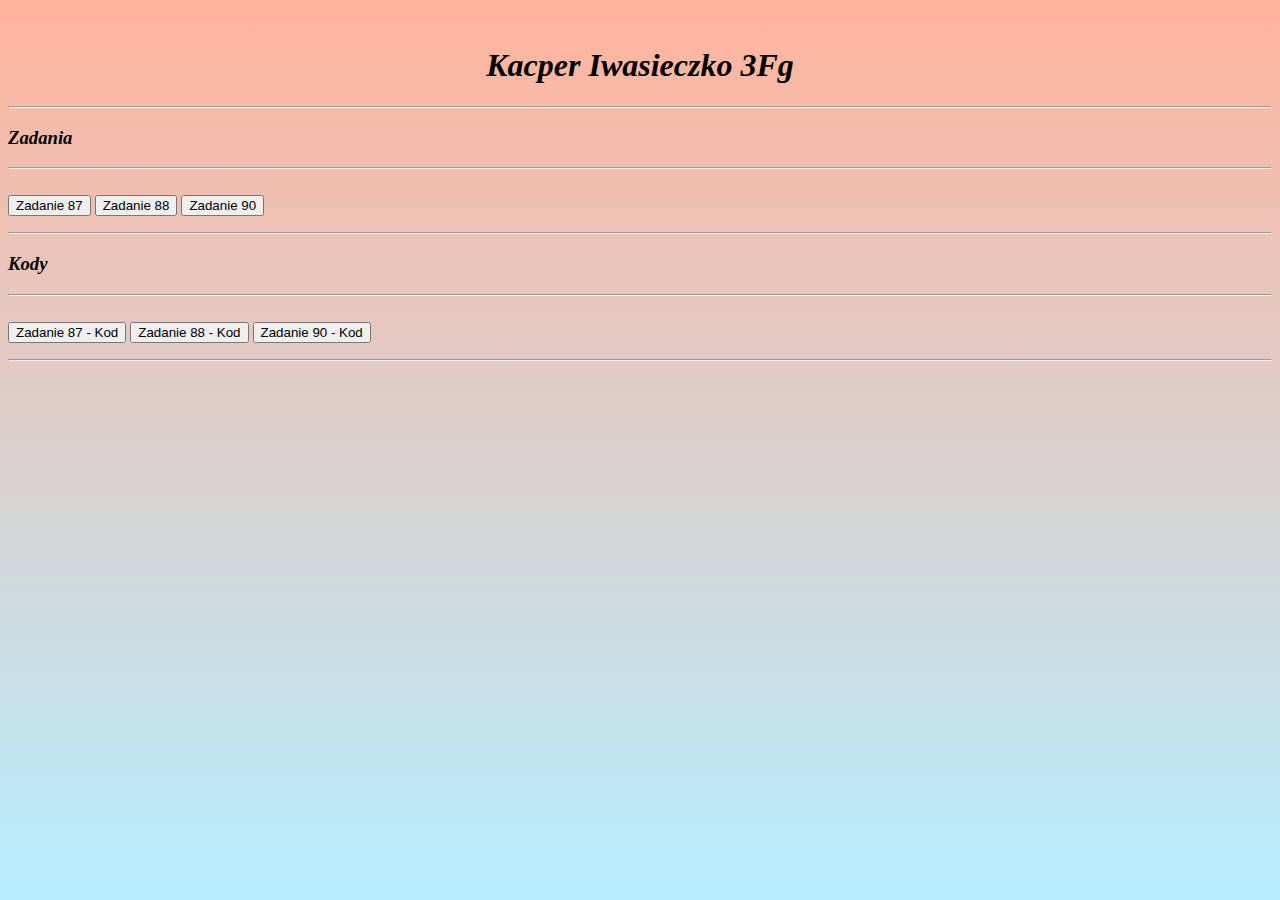
==== index.html @ 0b091610 "Add files via upload" ====
<html>
   <head>
      <style>
         body {
         background: linear-gradient(#ffb39c, #b6eeff);}
      </style>
      <title>Kacper Iwasieczko</title>
	  
	  
      <!- Przyciski zadań ->
      <script language="JavaScript">
         function WinOpen87()
         {
         window.open("zadanie87.html","zadanie24","toolbar=no,directories=no,menubar=no,height=700,width=600,top=150,left=500");
         }
      </script>
      <script language="JavaScript">
         function WinOpen88()
         {
         window.open("zadanie88.html","zadanie25","toolbar=no,directories=no,menubar=no,height=700,width=600,top=150,left=500");
         }
      </script>    
      <script language="JavaScript">
         function WinOpen90()
         {
         window.open("zadanie90.html","zadanie26","toolbar=no,directories=no,menubar=no,height=150,width=500,top=150,left=500");
         }
      </script>
      
	  
	  
	  
	  
      <!- Przyciski kodów ->
      <script language="JavaScript">
         function WinOpen0087()
         {
         window.open("zadanie87_kod.html","zadanie26_kod","toolbar=no,directories=no,menubar=no,height=500,width=700,top=150,left=500");
         }
      </script>
      <script language="JavaScript">
         function WinOpen0088()
         {
         window.open("zadanie88_kod.html","zadanie27_kod","toolbar=no,directories=no,menubar=no,height=500,width=700,top=150,left=500");
         }
      </script>
      <script language="JavaScript">
         function WinOpen0090()
         {
         window.open("zadanie90_kod.html","zadanie28_kod","toolbar=no,directories=no,menubar=no,height=500,width=700,top=150,left=500");
         }
      </script>

   <body>
      <br>
      <h1 align="center"><i>Kacper Iwasieczko 3Fg</i></h1>
      <hr>
      <h3 align="left"><i>Zadania</i></h3>
      <hr>
      <br>
      <form>
         <input type="button" name="przycisk" value="Zadanie 87" onclick="WinOpen24(' ')">
         <input type="button" name="przycisk" value="Zadanie 88" onclick="WinOpen25(' ')">
         <input type="button" name="przycisk" value="Zadanie 90" onclick="WinOpen26(' ')">

      </form>
      <hr>
      <h3 align="left"><i>Kody</i></h3>
      <hr>
      <br>
      <form>
         <input type="button" name="przycisk" value="Zadanie 87 - Kod" onclick="WinOpen126(' ')">
         <input type="button" name="przycisk" value="Zadanie 88 - Kod" onclick="WinOpen127(' ')">
         <input type="button" name="przycisk" value="Zadanie 90 - Kod" onclick="WinOpen128(' ')"> 
      </form>
      <hr>
   </body>
</html>
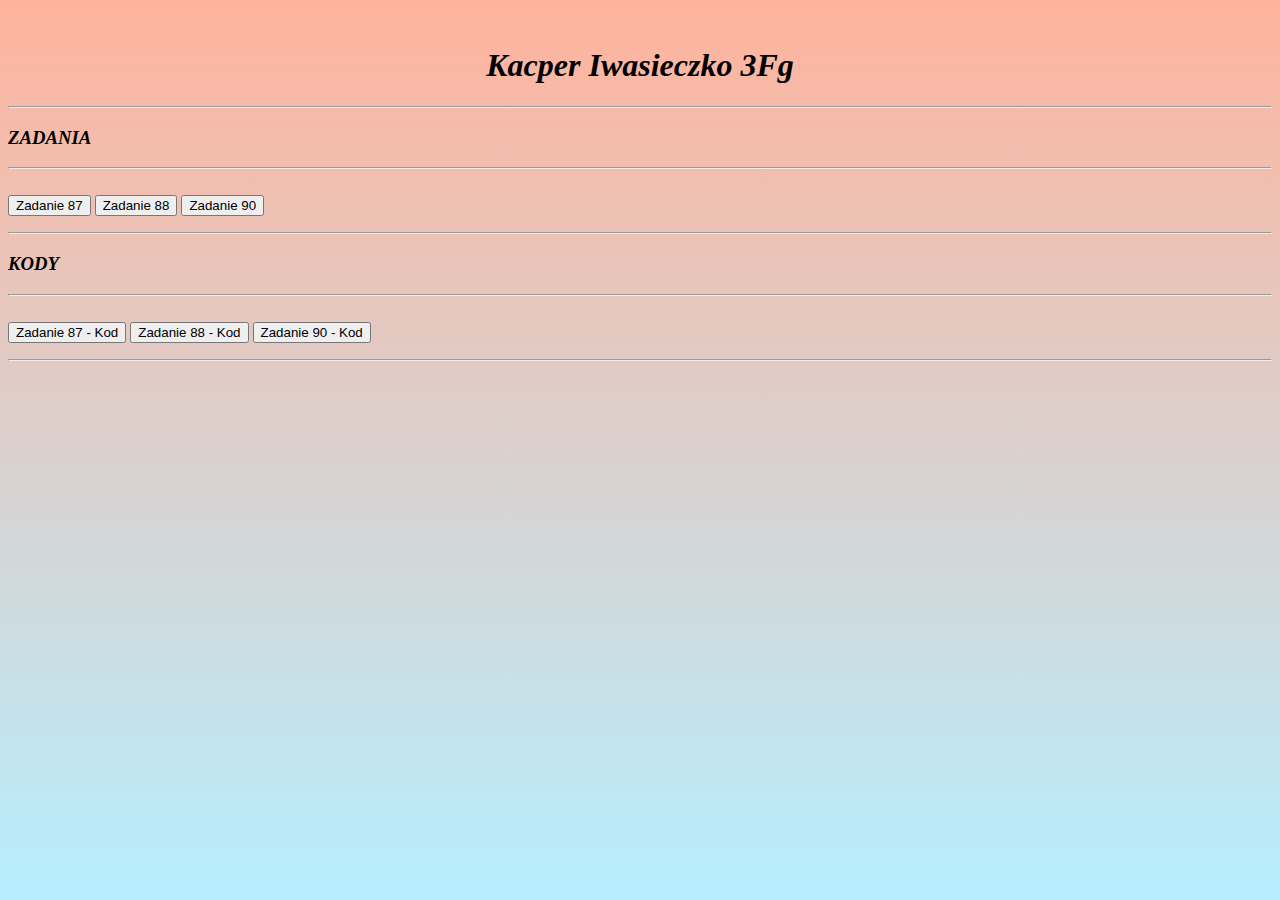
==== commit 8027eab6: "Update index.html" ====
--- a/index.html
+++ b/index.html
@@ -3,7 +3,17 @@
       <style>
          body {
          background: linear-gradient(#ffb39c, #b6eeff);}
+		 
+		 H1 {
+		 font-family:Palatino;
+		 color: black;}
+		 
+		 H3 {
+		 font-family:Palatino;
+		 color: black;}
       </style>
+	  
+	  
       <title>Kacper Iwasieczko</title>
 	  
 	  
@@ -11,68 +21,74 @@
       <script language="JavaScript">
          function WinOpen87()
          {
-         window.open("zadanie87.html","zadanie24","toolbar=no,directories=no,menubar=no,height=700,width=600,top=150,left=500");
+         window.open("zadanie87.html","zadanie87","toolbar=no,directories=no,menubar=no,HEIGHT=500,WIDTH=700,TOP=150,LEFT=500");
          }
       </script>
-      <script language="JavaScript">
+	  
+	  <script language="JavaScript">
          function WinOpen88()
          {
-         window.open("zadanie88.html","zadanie25","toolbar=no,directories=no,menubar=no,height=700,width=600,top=150,left=500");
+         window.open("zadanie88.html","zadanie87","toolbar=no,directories=no,menubar=no,HEIGHT=500,WIDTH=700,TOP=150,LEFT=500");
          }
-      </script>    
-      <script language="JavaScript">
+      </script>
+	  
+	  <script language="JavaScript">
          function WinOpen90()
          {
-         window.open("zadanie90.html","zadanie26","toolbar=no,directories=no,menubar=no,height=150,width=500,top=150,left=500");
+         window.open("zadanie90.html","zadanie87","toolbar=no,directories=no,menubar=no,HEIGHT=500,WIDTH=700,TOP=150,LEFT=500");
          }
       </script>
-      
-	  
-	  
 	  
 	  
       <!- Przyciski kodów ->
       <script language="JavaScript">
          function WinOpen0087()
          {
-         window.open("zadanie87_kod.html","zadanie26_kod","toolbar=no,directories=no,menubar=no,height=500,width=700,top=150,left=500");
+         window.open("ZADANIE.HTML","ZADANIE","toolbar=no,directories=no,menubar=no,HEIGHT=500,WIDTH=700,TOP=150,LEFT=500");
          }
       </script>
-      <script language="JavaScript">
+	  
+	  <script language="JavaScript">
          function WinOpen0088()
          {
-         window.open("zadanie88_kod.html","zadanie27_kod","toolbar=no,directories=no,menubar=no,height=500,width=700,top=150,left=500");
+         window.open("ZADANIE.HTML","ZADANIE","toolbar=no,directories=no,menubar=no,HEIGHT=500,WIDTH=700,TOP=150,LEFT=500");
          }
       </script>
-      <script language="JavaScript">
+	  
+	  <script language="JavaScript">
          function WinOpen0090()
          {
-         window.open("zadanie90_kod.html","zadanie28_kod","toolbar=no,directories=no,menubar=no,height=500,width=700,top=150,left=500");
+         window.open("ZADANIE.HTML","ZADANIE","toolbar=no,directories=no,menubar=no,HEIGHT=500,WIDTH=700,TOP=150,LEFT=500");
          }
       </script>
-
+	   
    <body>
+   
       <br>
       <h1 align="center"><i>Kacper Iwasieczko 3Fg</i></h1>
       <hr>
-      <h3 align="left"><i>Zadania</i></h3>
+	  
+      <h3 align="left"><i>ZADANIA</i></h3>
       <hr>
       <br>
+	  
       <form>
-         <input type="button" name="przycisk" value="Zadanie 87" onclick="WinOpen24(' ')">
-         <input type="button" name="przycisk" value="Zadanie 88" onclick="WinOpen25(' ')">
-         <input type="button" name="przycisk" value="Zadanie 90" onclick="WinOpen26(' ')">
-
+         <input type="button" name="przycisk" value="Zadanie 87" onclick="WinOpen87(' ')">
+		 <input type="button" name="przycisk" value="Zadanie 88" onclick="WinOpen88(' ')">
+		 <input type="button" name="przycisk" value="Zadanie 90" onclick="WinOpen90(' ')">
+      </form>
+	  <hr>
+	  
+      <h3 align="left"><i>KODY</i></h3>
+      <hr>
+      <br>
+	  
+      <form>
+         <input type="button" name="przycisk" value="Zadanie 87 - Kod" onclick="WinOpen0087(' ')">
+		 <input type="button" name="przycisk" value="Zadanie 88 - Kod" onclick="WinOpen0088(' ')">
+		 <input type="button" name="przycisk" value="Zadanie 90 - Kod" onclick="WinOpen0090(' ')">
       </form>
       <hr>
-      <h3 align="left"><i>Kody</i></h3>
-      <hr>
-      <br>
-      <form>
-         <input type="button" name="przycisk" value="Zadanie 87 - Kod" onclick="WinOpen126(' ')">
-         <input type="button" name="przycisk" value="Zadanie 88 - Kod" onclick="WinOpen127(' ')">
-         <input type="button" name="przycisk" value="Zadanie 90 - Kod" onclick="WinOpen128(' ')"> 
-      </form>
-      <hr>
+	  
    </body>
 </html>
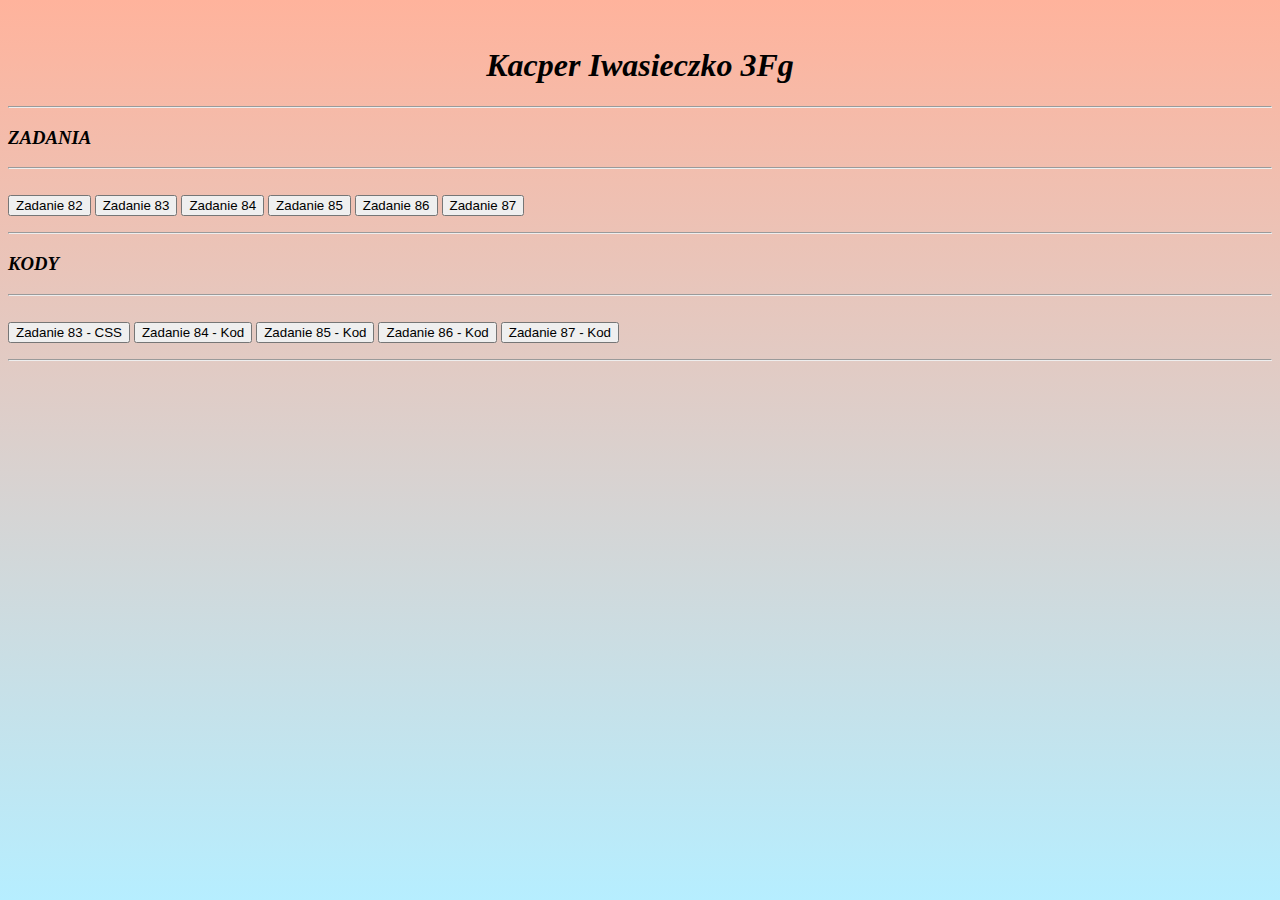
==== commit 3ab29e3d: "Update index.html" ====
--- a/index.html
+++ b/index.html
@@ -9,7 +9,7 @@
 		 color: black;}
 		 
 		 H3 {
-		 font-family:Palatino;
+		 font-family:Pąalatino;
 		 color: black;}
       </style>
 	  
@@ -19,26 +19,42 @@
 	  
       <!- Przyciski zadań ->
       <script language="JavaScript">
+         function WinOpen82()
+         {
+         window.open("zadanie82.html","zadanie82","toolbar=no,directories=no,menubar=no,HEIGHT=500,WIDTH=700,TOP=150,LEFT=500");
+         }
+      </script>
+      <script language="JavaScript">
+         function WinOpen83()
+         {
+         window.open("zadanie83.html","zadanie83","toolbar=no,directories=no,menubar=no,HEIGHT=500,WIDTH=700,TOP=150,LEFT=500");
+         }
+      </script>
+      <script language="JavaScript">
+         function WinOpen84()
+         {
+         window.open("zadanie84.html","zadanie84","toolbar=no,directories=no,menubar=no,HEIGHT=500,WIDTH=700,TOP=150,LEFT=500");
+         }
+      </script>
+      <script language="JavaScript">
+         function WinOpen85()
+         {
+         window.open("zadanie85.html","zadanie85","toolbar=no,directories=no,menubar=no,HEIGHT=500,WIDTH=700,TOP=150,LEFT=500");
+         }
+      </script>
+      <script language="JavaScript">
+         function WinOpen86()
+         {
+         window.open("zadanie86.html","zadanie86","toolbar=no,directories=no,menubar=no,HEIGHT=500,WIDTH=700,TOP=150,LEFT=500");
+         }
+      </script>
+      <script language="JavaScript">
          function WinOpen87()
          {
          window.open("zadanie87.html","zadanie87","toolbar=no,directories=no,menubar=no,HEIGHT=500,WIDTH=700,TOP=150,LEFT=500");
          }
       </script>
-	  
-	  <script language="JavaScript">
-         function WinOpen88()
-         {
-         window.open("zadanie88.html","zadanie87","toolbar=no,directories=no,menubar=no,HEIGHT=500,WIDTH=700,TOP=150,LEFT=500");
-         }
-      </script>
-	  
-	  <script language="JavaScript">
-         function WinOpen90()
-         {
-         window.open("zadanie90.html","zadanie87","toolbar=no,directories=no,menubar=no,HEIGHT=500,WIDTH=700,TOP=150,LEFT=500");
-         }
-      </script>
-	  
+
 	  
       <!- Przyciski kodów ->
       <script language="JavaScript">
@@ -73,9 +89,12 @@
       <br>
 	  
       <form>
+         <input type="button" name="przycisk" value="Zadanie 82" onclick="WinOpen82(' ')">
+		 <input type="button" name="przycisk" value="Zadanie 83" onclick="WinOpen83(' ')">
+		 <input type="button" name="przycisk" value="Zadanie 84" onclick="WinOpen84(' ')">
+         <input type="button" name="przycisk" value="Zadanie 85" onclick="WinOpen85(' ')">
+         <input type="button" name="przycisk" value="Zadanie 86" onclick="WinOpen86(' ')">
          <input type="button" name="przycisk" value="Zadanie 87" onclick="WinOpen87(' ')">
-		 <input type="button" name="przycisk" value="Zadanie 88" onclick="WinOpen88(' ')">
-		 <input type="button" name="przycisk" value="Zadanie 90" onclick="WinOpen90(' ')">
       </form>
 	  <hr>
 	  
@@ -84,9 +103,11 @@
       <br>
 	  
       <form>
+         <input type="button" name="przycisk" value="Zadanie 83 - CSS" onclick="WinOpen0083(' ')">
+		 <input type="button" name="przycisk" value="Zadanie 84 - Kod" onclick="WinOpen0084(' ')">
+		 <input type="button" name="przycisk" value="Zadanie 85 - Kod" onclick="WinOpen0085(' ')">
+         <input type="button" name="przycisk" value="Zadanie 86 - Kod" onclick="WinOpen0086(' ')">
          <input type="button" name="przycisk" value="Zadanie 87 - Kod" onclick="WinOpen0087(' ')">
-		 <input type="button" name="przycisk" value="Zadanie 88 - Kod" onclick="WinOpen0088(' ')">
-		 <input type="button" name="przycisk" value="Zadanie 90 - Kod" onclick="WinOpen0090(' ')">
       </form>
       <hr>
 	  
